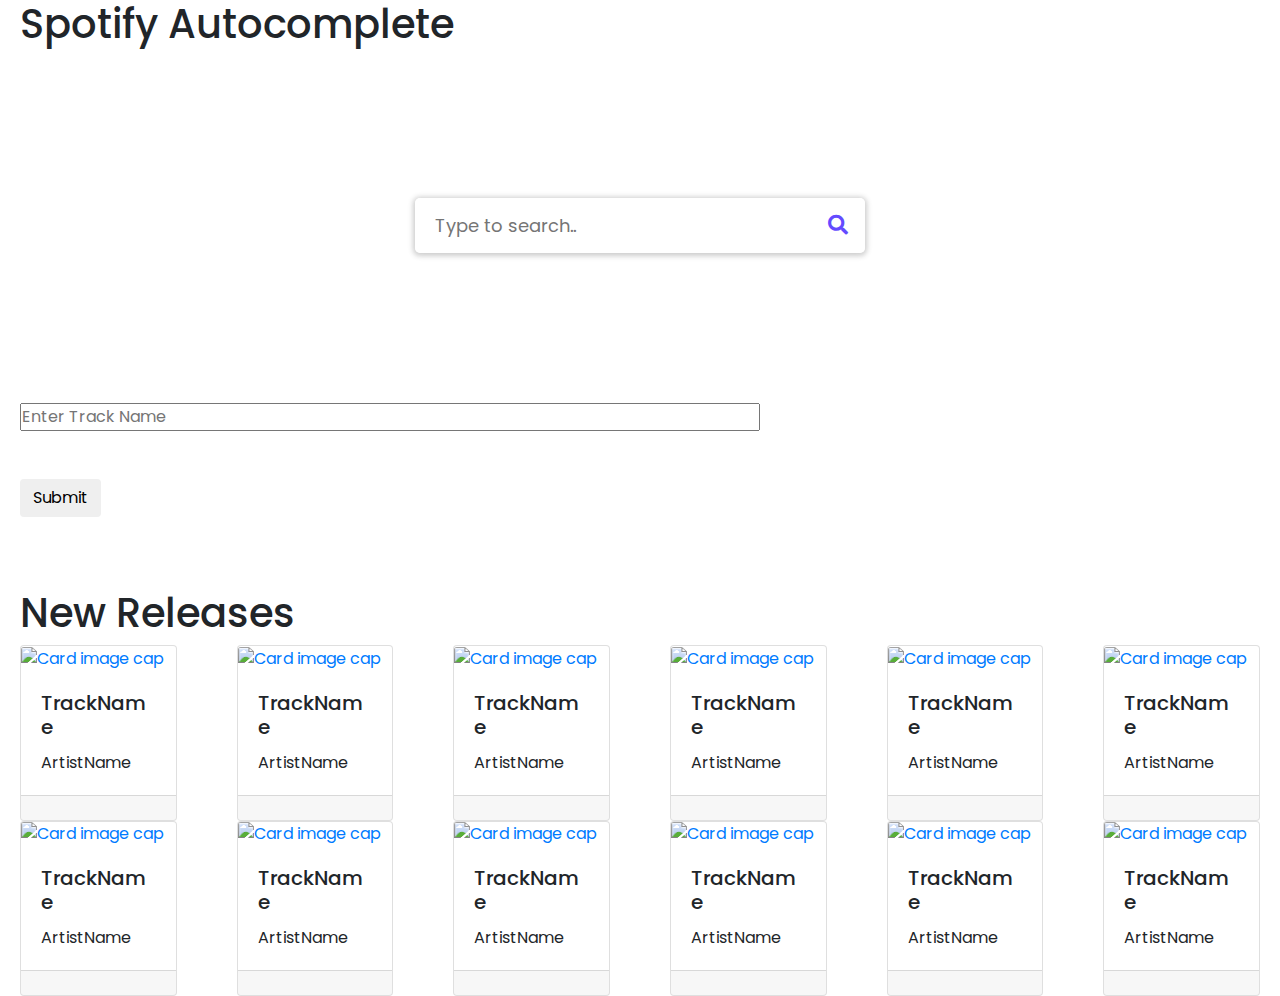
==== templates/index.html @ 2d45f822 "update" ====
<!DOCTYPE html>
<html>
    <head>
        <meta charset="utf-8">
        <meta http-equiv="X-UA-Compatible" content="IE=edge">
        <title>Spotify Autocomplete</title>
        <meta name="description" content="ie=edge">
        <meta name="viewport" content="width=device-width, initial-scale=1">
        <link rel="stylesheet" href="https://cdnjs.cloudflare.com/ajax/libs/font-awesome/5.15.3/css/all.min.css"/>
        <link rel="stylesheet" href="../static/css/style.css">
        <link rel="stylesheet" href="https://cdn.jsdelivr.net/npm/bootstrap@4.0.0/dist/css/bootstrap.min.css" integrity="sha384-Gn5384xqQ1aoWXA+058RXPxPg6fy4IWvTNh0E263XmFcJlSAwiGgFAW/dAiS6JXm" crossorigin="anonymous">
    </head>
    <body onload="onPageLoad()">
        <header>
            <h1>Spotify Autocomplete</h1>
        </header>
       
        <!-- ------------------------------------------------------------------------------------------------ -->

        <div class="wrapper">
          <div class="search-input">
            <a href="" target="_blank" hidden></a>
            <input type="text" placeholder="Type to search..">
            <div class="autocom-box">
              <!-- here list are inserted from javascript -->
            </div>
            <div class="icon"><i class="fas fa-search"></i></div>
          </div>
        </div>

        <!-- ------------------------------------------------------------------------------------------------ -->

        <div>
          <form action="/audio" method="POST">
          <input name="inputTrack" id="inputTrack" autoComplete="off" list="suggestions" placeholder="Enter Track Name" size="50"/> 
          <datalist id="suggestions">
              <option></option>
              <option></option>
              <option></option>
              <option></option>
              <option></option>
              <option></option>
          </datalist>
          <br><br><br>
          <input type="hidden" name="hoo" value="" id="hoo" />
          <input class="btn" type="submit" value="Submit">
          </form>
      </div>

      <br><br><br>

        <!-- ------------------------------------------------------------------------------------------------ -->
        <section id="new_release">
            <div class="heading">
                <h1 >New Releases</h1>
            </div>
            
        <div class="card-deck">
            <div class="row">
              
               <!-- card 0 -->
            <div class="col-12 col-md-6 col-lg-2" id="card0">
              <div class="card">
                <a href="">
                <img class="card-img-top" src="..." alt="Card image cap">
              </a>
                <div class="card-body">
                  <h5 class="card-title">TrackName</h5>
                  <p class="card-text">ArtistName</p>
                </div>
                <div class="card-footer">
                  <small class="text-muted"></small>
                </div>
                </div>
              </div>
                <!-- card 1 -->
            <div class="col-12 col-md-6 col-lg-2" id="card1">
            <div class="card">
              <a href="">
              <img class="card-img-top" src="..." alt="Card image cap">
            </a>
              <div class="card-body">
                <h5 class="card-title">TrackName</h5>
                <p class="card-text">ArtistName</p>
              </div>
              <div class="card-footer">
                <small class="text-muted"></small>
              </div>
              </div>
            </div>
                <!-- card 2 -->
                <div class="col-12 col-md-6 col-lg-2" id="card2">
                  <div class="card">
                    <a href="">
                    <img class="card-img-top" src="..." alt="Card image cap">
                  </a>
                    <div class="card-body">
                      <h5 class="card-title">TrackName</h5>
                      <p class="card-text">ArtistName</p>
                    </div>
                    <div class="card-footer">
                      <small class="text-muted"></small>
                    </div>
                    </div>
                  </div>
            <!-- card 3 -->
            <div class="col-12 col-md-6 col-lg-2" id="card3">
              <div class="card">
                <a href="">
                <img class="card-img-top" src="..." alt="Card image cap">
              </a>
                <div class="card-body">
                  <h5 class="card-title">TrackName</h5>
                  <p class="card-text">ArtistName</p>
                </div>
                <div class="card-footer">
                  <small class="text-muted"></small>
                </div>
                </div>
              </div>     
            <!-- card 4 -->
            <div class="col-12 col-md-6 col-lg-2" id="card4">
              <div class="card">
                <a href="">
                <img class="card-img-top" src="..." alt="Card image cap">
              </a>
                <div class="card-body">
                  <h5 class="card-title">TrackName</h5>
                  <p class="card-text">ArtistName</p>
                </div>
                <div class="card-footer">
                  <small class="text-muted"></small>
                </div>
                </div>
              </div>    
            <!-- card 5 -->
            <div class="col-12 col-md-6 col-lg-2" id="card5">
              <div class="card">
                <a href="">
                <img class="card-img-top" src="..." alt="Card image cap">
              </a>
                <div class="card-body">
                  <h5 class="card-title">TrackName</h5>
                  <p class="card-text">ArtistName</p>
                </div>
                <div class="card-footer">
                  <small class="text-muted"></small>
                </div>
                </div>
              </div>   
              <!-- card 6 -->
            <div class="col-12 col-md-6 col-lg-2" id="card6">
              <div class="card">
                <a href="">
                <img class="card-img-top" src="..." alt="Card image cap">
              </a>
                <div class="card-body">
                  <h5 class="card-title">TrackName</h5>
                  <p class="card-text">ArtistName</p>
                </div>
                <div class="card-footer">
                  <small class="text-muted"></small>
                </div>
                </div>
              </div> 
              <!-- card 7 -->
            <div class="col-12 col-md-6 col-lg-2" id="card7">
              <div class="card">
                <a href="">
                <img class="card-img-top" src="..." alt="Card image cap">
              </a>
                <div class="card-body">
                  <h5 class="card-title">TrackName</h5>
                  <p class="card-text">ArtistName</p>
                </div>
                <div class="card-footer">
                  <small class="text-muted"></small>
                </div>
                </div>
              </div> 
              <!-- card 8 -->
            <div class="col-12 col-md-6 col-lg-2" id="card8">
              <div class="card">
                <a href="">
                <img class="card-img-top" src="..." alt="Card image cap">
              </a>
                <div class="card-body">
                  <h5 class="card-title">TrackName</h5>
                  <p class="card-text">ArtistName</p>
                </div>
                <div class="card-footer">
                  <small class="text-muted"></small>
                </div>
                </div>
              </div> 
              <!-- card 9 -->
            <div class="col-12 col-md-6 col-lg-2" id="card9">
              <div class="card">
                <a href="">
                <img class="card-img-top" src="..." alt="Card image cap">
              </a>
                <div class="card-body">
                  <h5 class="card-title">TrackName</h5>
                  <p class="card-text">ArtistName</p>
                </div>
                <div class="card-footer">
                  <small class="text-muted"></small>
                </div>
                </div>
              </div> 
              <!-- card 10 -->
            <div class="col-12 col-md-6 col-lg-2" id="card10">
              <div class="card">
                <a href="">
                <img class="card-img-top" src="..." alt="Card image cap">
              </a>
                <div class="card-body">
                  <h5 class="card-title">TrackName</h5>
                  <p class="card-text">ArtistName</p>
                </div>
                <div class="card-footer">
                  <small class="text-muted"></small>
                </div>
                </div>
              </div> 
              <!-- card 11 -->
            <div class="col-12 col-md-6 col-lg-2" id="card11">
              <div class="card">
                <a href="">
                <img class="card-img-top" src="..." alt="Card image cap">
              </a>
                <div class="card-body">
                  <h5 class="card-title">TrackName</h5>
                  <p class="card-text">ArtistName</p>
                </div>
                <div class="card-footer">
                  <small class="text-muted"></small>
                </div>
                </div>
              </div> 
          
              </div>
          </div>
        </section>

        

        <script src="../static/js/app.js"></script>
        <script src="../static/js/new.js"></script>
        <script src="../static/js/suggestions.js"></script>
        <script src="../static/js/search.js"></script>
        
    </body>
</html>
---- static/css/style.css ----
/* body{
    overflow-x: hidden;
}
h1 {
    text-align: center;
}

h3 {
    text-align: center;
}

p {
    text-align: center;
}

div {
    text-align: center;
}

section {
    text-align: center;
} */

@import url('https://fonts.googleapis.com/css2?family=Poppins:wght@200;300;400;500;600;700&display=swap');
*{
  margin: 0;
  padding: 0;
  box-sizing: border-box;
  font-family: 'Poppins', sans-serif;
}

body{
  background: #644bff;
  padding: 0 20px;
}

::selection{
  color: #fff;
  background: #664AFF;
}

.wrapper{
  max-width: 450px;
  margin: 150px auto;
}

.wrapper .search-input{
  background: #fff;
  width: 100%;
  border-radius: 5px;
  position: relative;
  box-shadow: 0px 1px 5px 3px rgba(0,0,0,0.12);
}

.search-input input{
  height: 55px;
  width: 100%;
  outline: none;
  border: none;
  border-radius: 5px;
  padding: 0 60px 0 20px;
  font-size: 18px;
  box-shadow: 0px 1px 5px rgba(0,0,0,0.1);
}

.search-input.active input{
  border-radius: 5px 5px 0 0;
}

.search-input .autocom-box{
  padding: 0;
  opacity: 0;
  pointer-events: none;
  max-height: 280px;
  overflow-y: auto;
}

.search-input.active .autocom-box{
  padding: 10px 8px;
  opacity: 1;
  pointer-events: auto;
}

.autocom-box li{
  list-style: none;
  padding: 8px 12px;
  display: none;
  width: 100%;
  cursor: default;
  border-radius: 3px;
}

.search-input.active .autocom-box li{
  display: block;
}
.autocom-box li:hover{
  background: #efefef;
}

.search-input .icon{
  position: absolute;
  right: 0px;
  top: 0px;
  height: 55px;
  width: 55px;
  text-align: center;
  line-height: 55px;
  font-size: 20px;
  color: #644bff;
  cursor: pointer;
}
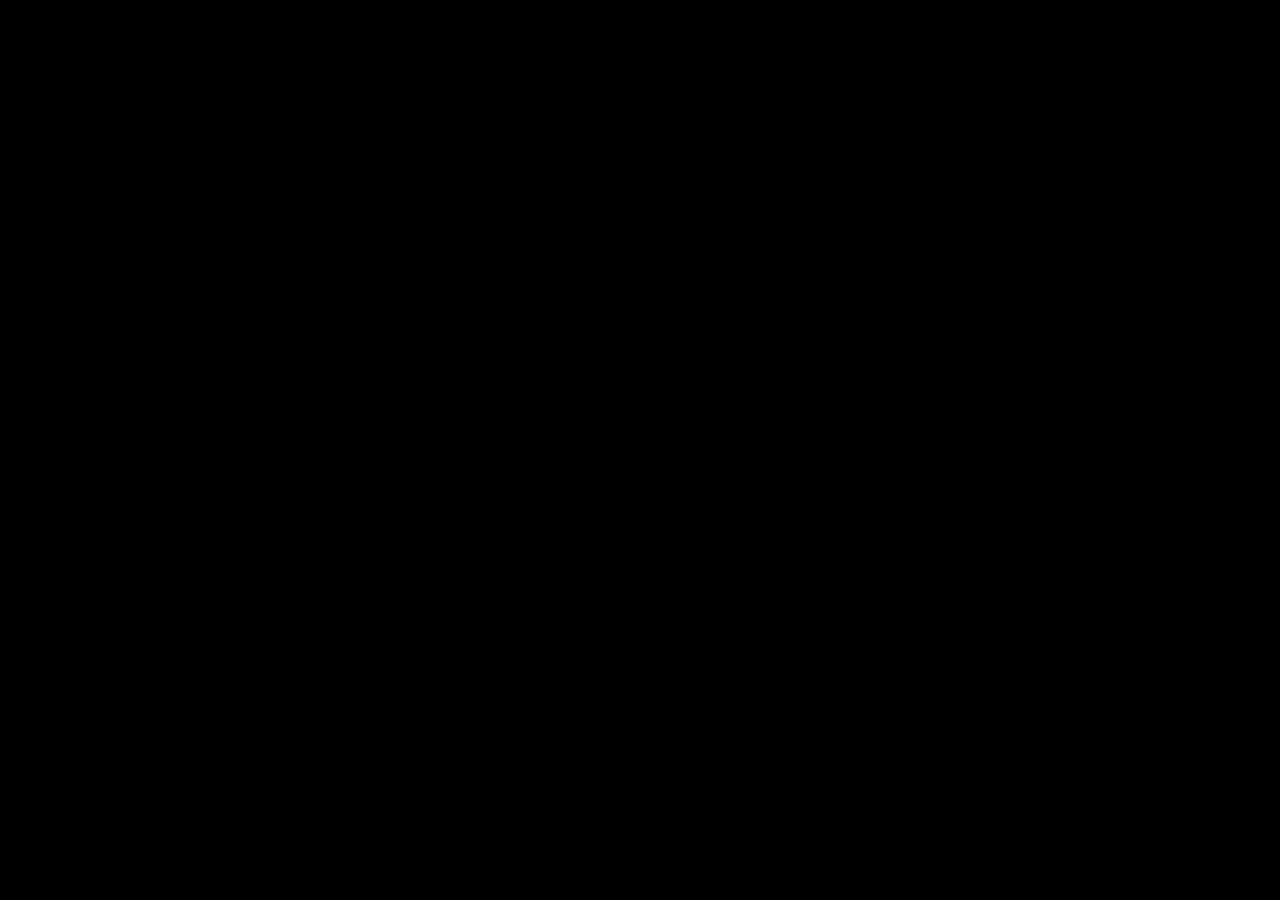
==== commit 0c0191c9: "update" ====
--- a/templates/index.html
+++ b/templates/index.html
@@ -8,248 +8,298 @@
         <meta name="viewport" content="width=device-width, initial-scale=1">
         <link rel="stylesheet" href="https://cdnjs.cloudflare.com/ajax/libs/font-awesome/5.15.3/css/all.min.css"/>
         <link rel="stylesheet" href="../static/css/style.css">
+        <link rel="stylesheet" href="../static/css/navbar.css">
         <link rel="stylesheet" href="https://cdn.jsdelivr.net/npm/bootstrap@4.0.0/dist/css/bootstrap.min.css" integrity="sha384-Gn5384xqQ1aoWXA+058RXPxPg6fy4IWvTNh0E263XmFcJlSAwiGgFAW/dAiS6JXm" crossorigin="anonymous">
     </head>
     <body onload="onPageLoad()">
+        <div class="splash">
+            <!-- <h1 class="fade-in">WAVEFORM</h1> -->
+        </div>
+        <!-- ------------------------------------------------------------------------------------------------ -->
+        <!-- <nav class="navbar navbar-expand-lg navbar-light bg-light">
+            <a class="navbar-brand" href="/">
+            <img src="../static/img/Daco_1145248.png" width="100" height="42" class="d-inline-block align-top" alt="">
+            WVFRM
+            </a>
+            <div class="collapse navbar-collapse" id="navbarTogglerDemo02">
+                <ul class="navbar-nav ml-auto">
+                    <li class="nav-item active">
+                        <a class="nav-link" href="http://127.0.0.1:5000/">Home <span class="sr-only">(current)</span></a>
+                    </li>
+                    <li class="nav-item">
+                      <a class="nav-link" href="http://127.0.0.1:5000/tryout">TryOut</a>
+                    </li>
+                    <li class="nav-item">
+                        <a class="nav-link" href="http://127.0.0.1:5000/about">About</a>
+                    </li>
+                    <li class="nav-item">
+                        <a class="nav-link" href="http://127.0.0.1:5000/contact">Contact</a>
+                    </li>
+                </ul>
+                <form class="form-inline my-2 my-lg-0">
+                    <input class="form-control mr-sm-2" type="search" placeholder="Search">
+                    <button class="btn btn-outline-success my-2 my-sm-0" type="submit">Search</button>
+                    </form> -->
+            <!-- </div>
+        </nav> --> 
+        <!-- ------------------------------------------------------------------------------------------------ -->
+        <nav class="navbar">
+            <div class="container">
+          
+              <div class="navbar-header">
+                <button class="navbar-toggler" data-toggle="open-navbar1">
+                  <span></span>
+                  <span></span>
+                  <span></span>
+                </button>
+                <a class="image"  href="#">
+                    <img src="../static/img/Daco_1145248.png" width="100" height="42" class="d-inline-block align-top" alt="">
+                    </a>
+                <a href="http://127.0.0.1:5000/">
+                  <h4>WV<span>FRM</span></h4>
+                </a>
+              </div>
+          
+              <div class="navbar-menu" id="open-navbar1">
+                <ul class="navbar-nav">
+                  <li class="active"><a href="http://127.0.0.1:5000/">Home</a></li>
+                  <li><a href="http://127.0.0.1:5000/about">About</a></li>
+                  <li><a href="http://127.0.0.1:5000/tryout">TryOut</a></li>
+                  <li><a href="http://127.0.0.1:5000/contact">Contact</a></li>
+                </ul>
+              </div>
+            </div>
+          </nav>
+        
         <header>
-            <h1>Spotify Autocomplete</h1>
+            <!-- <h1>Spotify Autocomplete</h1> -->
         </header>
-       
+        <div class="wrapper">
+            <div class="search-input">
+                <a href="" target="_blank" hidden></a>
+                <input type="text" placeholder="Type to search..">
+                <div class="autocom-box">
+                    <!-- here list are inserted from javascript -->
+                </div>
+                <div class="icon"><i class="fas fa-search"></i></div>
+            </div>
+        </div>
         <!-- ------------------------------------------------------------------------------------------------ -->
-
-        <div class="wrapper">
-          <div class="search-input">
-            <a href="" target="_blank" hidden></a>
-            <input type="text" placeholder="Type to search..">
-            <div class="autocom-box">
-              <!-- here list are inserted from javascript -->
-            </div>
-            <div class="icon"><i class="fas fa-search"></i></div>
-          </div>
-        </div>
-
-        <!-- ------------------------------------------------------------------------------------------------ -->
-
-        <div>
-          <form action="/audio" method="POST">
-          <input name="inputTrack" id="inputTrack" autoComplete="off" list="suggestions" placeholder="Enter Track Name" size="50"/> 
-          <datalist id="suggestions">
-              <option></option>
-              <option></option>
-              <option></option>
-              <option></option>
-              <option></option>
-              <option></option>
-          </datalist>
-          <br><br><br>
-          <input type="hidden" name="hoo" value="" id="hoo" />
-          <input class="btn" type="submit" value="Submit">
-          </form>
-      </div>
-
-      <br><br><br>
-
+        <!-- 
+            <div>
+              <form action="/audio" method="POST">
+              <input name="inputTrack" id="inputTrack" autoComplete="off" list="suggestions" placeholder="Enter Track Name" size="50"/> 
+              <datalist id="suggestions">
+                  <option></option>
+                  <option></option>
+                  <option></option>
+                  <option></option>
+                  <option></option>
+                  <option></option>
+              </datalist>
+              <br><br><br>
+              <input type="hidden" name="hoo" value="" id="hoo" />
+              <input class="btn" type="submit" value="Submit">
+              </form>
+            </div> -->
+        <br><br><br>
         <!-- ------------------------------------------------------------------------------------------------ -->
         <section id="new_release">
             <div class="heading">
                 <h1 >New Releases</h1>
             </div>
-            
-        <div class="card-deck">
-            <div class="row">
-              
-               <!-- card 0 -->
-            <div class="col-12 col-md-6 col-lg-2" id="card0">
-              <div class="card">
-                <a href="">
-                <img class="card-img-top" src="..." alt="Card image cap">
-              </a>
-                <div class="card-body">
-                  <h5 class="card-title">TrackName</h5>
-                  <p class="card-text">ArtistName</p>
+            <div class="card-deck">
+                <div class="row">
+                    <!-- card 0 -->
+                    <div class="col-12 col-md-6 col-lg-2" id="card0">
+                        <div class="card">
+                            <a href="">
+                            <img class="card-img-top" src="..." alt="Card image cap">
+                            </a>
+                            <div class="card-body">
+                                <h5 class="card-title">TrackName</h5>
+                                <p class="card-text">ArtistName</p>
+                            </div>
+                            <div class="card-footer">
+                                <small class="text-muted"></small>
+                            </div>
+                        </div>
+                    </div>
+                    <!-- card 1 -->
+                    <div class="col-12 col-md-6 col-lg-2" id="card1">
+                        <div class="card">
+                            <a href="">
+                            <img class="card-img-top" src="..." alt="Card image cap">
+                            </a>
+                            <div class="card-body">
+                                <h5 class="card-title">TrackName</h5>
+                                <p class="card-text">ArtistName</p>
+                            </div>
+                            <div class="card-footer">
+                                <small class="text-muted"></small>
+                            </div>
+                        </div>
+                    </div>
+                    <!-- card 2 -->
+                    <div class="col-12 col-md-6 col-lg-2" id="card2">
+                        <div class="card">
+                            <a href="">
+                            <img class="card-img-top" src="..." alt="Card image cap">
+                            </a>
+                            <div class="card-body">
+                                <h5 class="card-title">TrackName</h5>
+                                <p class="card-text">ArtistName</p>
+                            </div>
+                            <div class="card-footer">
+                                <small class="text-muted"></small>
+                            </div>
+                        </div>
+                    </div>
+                    <!-- card 3 -->
+                    <div class="col-12 col-md-6 col-lg-2" id="card3">
+                        <div class="card">
+                            <a href="">
+                            <img class="card-img-top" src="..." alt="Card image cap">
+                            </a>
+                            <div class="card-body">
+                                <h5 class="card-title">TrackName</h5>
+                                <p class="card-text">ArtistName</p>
+                            </div>
+                            <div class="card-footer">
+                                <small class="text-muted"></small>
+                            </div>
+                        </div>
+                    </div>
+                    <!-- card 4 -->
+                    <div class="col-12 col-md-6 col-lg-2" id="card4">
+                        <div class="card">
+                            <a href="">
+                            <img class="card-img-top" src="..." alt="Card image cap">
+                            </a>
+                            <div class="card-body">
+                                <h5 class="card-title">TrackName</h5>
+                                <p class="card-text">ArtistName</p>
+                            </div>
+                            <div class="card-footer">
+                                <small class="text-muted"></small>
+                            </div>
+                        </div>
+                    </div>
+                    <!-- card 5 -->
+                    <div class="col-12 col-md-6 col-lg-2" id="card5">
+                        <div class="card">
+                            <a href="">
+                            <img class="card-img-top" src="..." alt="Card image cap">
+                            </a>
+                            <div class="card-body">
+                                <h5 class="card-title">TrackName</h5>
+                                <p class="card-text">ArtistName</p>
+                            </div>
+                            <div class="card-footer">
+                                <small class="text-muted"></small>
+                            </div>
+                        </div>
+                    </div>
+                    <!-- card 6 -->
+                    <div class="col-12 col-md-6 col-lg-2" id="card6">
+                        <div class="card">
+                            <a href="">
+                            <img class="card-img-top" src="..." alt="Card image cap">
+                            </a>
+                            <div class="card-body">
+                                <h5 class="card-title">TrackName</h5>
+                                <p class="card-text">ArtistName</p>
+                            </div>
+                            <div class="card-footer">
+                                <small class="text-muted"></small>
+                            </div>
+                        </div>
+                    </div>
+                    <!-- card 7 -->
+                    <div class="col-12 col-md-6 col-lg-2" id="card7">
+                        <div class="card">
+                            <a href="">
+                            <img class="card-img-top" src="..." alt="Card image cap">
+                            </a>
+                            <div class="card-body">
+                                <h5 class="card-title">TrackName</h5>
+                                <p class="card-text">ArtistName</p>
+                            </div>
+                            <div class="card-footer">
+                                <small class="text-muted"></small>
+                            </div>
+                        </div>
+                    </div>
+                    <!-- card 8 -->
+                    <div class="col-12 col-md-6 col-lg-2" id="card8">
+                        <div class="card">
+                            <a href="">
+                            <img class="card-img-top" src="..." alt="Card image cap">
+                            </a>
+                            <div class="card-body">
+                                <h5 class="card-title">TrackName</h5>
+                                <p class="card-text">ArtistName</p>
+                            </div>
+                            <div class="card-footer">
+                                <small class="text-muted"></small>
+                            </div>
+                        </div>
+                    </div>
+                    <!-- card 9 -->
+                    <div class="col-12 col-md-6 col-lg-2" id="card9">
+                        <div class="card">
+                            <a href="">
+                            <img class="card-img-top" src="..." alt="Card image cap">
+                            </a>
+                            <div class="card-body">
+                                <h5 class="card-title">TrackName</h5>
+                                <p class="card-text">ArtistName</p>
+                            </div>
+                            <div class="card-footer">
+                                <small class="text-muted"></small>
+                            </div>
+                        </div>
+                    </div>
+                    <!-- card 10 -->
+                    <div class="col-12 col-md-6 col-lg-2" id="card10">
+                        <div class="card">
+                            <a href="">
+                            <img class="card-img-top" src="..." alt="Card image cap">
+                            </a>
+                            <div class="card-body">
+                                <h5 class="card-title">TrackName</h5>
+                                <p class="card-text">ArtistName</p>
+                            </div>
+                            <div class="card-footer">
+                                <small class="text-muted"></small>
+                            </div>
+                        </div>
+                    </div>
+                    <!-- card 11 -->
+                    <div class="col-12 col-md-6 col-lg-2" id="card11">
+                        <div class="card">
+                            <a href="">
+                            <img class="card-img-top" src="..." alt="Card image cap">
+                            </a>
+                            <div class="card-body">
+                                <h5 class="card-title">TrackName</h5>
+                                <p class="card-text">ArtistName</p>
+                            </div>
+                            <div class="card-footer">
+                                <small class="text-muted"></small>
+                            </div>
+                        </div>
+                    </div>
                 </div>
-                <div class="card-footer">
-                  <small class="text-muted"></small>
-                </div>
-                </div>
-              </div>
-                <!-- card 1 -->
-            <div class="col-12 col-md-6 col-lg-2" id="card1">
-            <div class="card">
-              <a href="">
-              <img class="card-img-top" src="..." alt="Card image cap">
-            </a>
-              <div class="card-body">
-                <h5 class="card-title">TrackName</h5>
-                <p class="card-text">ArtistName</p>
-              </div>
-              <div class="card-footer">
-                <small class="text-muted"></small>
-              </div>
-              </div>
             </div>
-                <!-- card 2 -->
-                <div class="col-12 col-md-6 col-lg-2" id="card2">
-                  <div class="card">
-                    <a href="">
-                    <img class="card-img-top" src="..." alt="Card image cap">
-                  </a>
-                    <div class="card-body">
-                      <h5 class="card-title">TrackName</h5>
-                      <p class="card-text">ArtistName</p>
-                    </div>
-                    <div class="card-footer">
-                      <small class="text-muted"></small>
-                    </div>
-                    </div>
-                  </div>
-            <!-- card 3 -->
-            <div class="col-12 col-md-6 col-lg-2" id="card3">
-              <div class="card">
-                <a href="">
-                <img class="card-img-top" src="..." alt="Card image cap">
-              </a>
-                <div class="card-body">
-                  <h5 class="card-title">TrackName</h5>
-                  <p class="card-text">ArtistName</p>
-                </div>
-                <div class="card-footer">
-                  <small class="text-muted"></small>
-                </div>
-                </div>
-              </div>     
-            <!-- card 4 -->
-            <div class="col-12 col-md-6 col-lg-2" id="card4">
-              <div class="card">
-                <a href="">
-                <img class="card-img-top" src="..." alt="Card image cap">
-              </a>
-                <div class="card-body">
-                  <h5 class="card-title">TrackName</h5>
-                  <p class="card-text">ArtistName</p>
-                </div>
-                <div class="card-footer">
-                  <small class="text-muted"></small>
-                </div>
-                </div>
-              </div>    
-            <!-- card 5 -->
-            <div class="col-12 col-md-6 col-lg-2" id="card5">
-              <div class="card">
-                <a href="">
-                <img class="card-img-top" src="..." alt="Card image cap">
-              </a>
-                <div class="card-body">
-                  <h5 class="card-title">TrackName</h5>
-                  <p class="card-text">ArtistName</p>
-                </div>
-                <div class="card-footer">
-                  <small class="text-muted"></small>
-                </div>
-                </div>
-              </div>   
-              <!-- card 6 -->
-            <div class="col-12 col-md-6 col-lg-2" id="card6">
-              <div class="card">
-                <a href="">
-                <img class="card-img-top" src="..." alt="Card image cap">
-              </a>
-                <div class="card-body">
-                  <h5 class="card-title">TrackName</h5>
-                  <p class="card-text">ArtistName</p>
-                </div>
-                <div class="card-footer">
-                  <small class="text-muted"></small>
-                </div>
-                </div>
-              </div> 
-              <!-- card 7 -->
-            <div class="col-12 col-md-6 col-lg-2" id="card7">
-              <div class="card">
-                <a href="">
-                <img class="card-img-top" src="..." alt="Card image cap">
-              </a>
-                <div class="card-body">
-                  <h5 class="card-title">TrackName</h5>
-                  <p class="card-text">ArtistName</p>
-                </div>
-                <div class="card-footer">
-                  <small class="text-muted"></small>
-                </div>
-                </div>
-              </div> 
-              <!-- card 8 -->
-            <div class="col-12 col-md-6 col-lg-2" id="card8">
-              <div class="card">
-                <a href="">
-                <img class="card-img-top" src="..." alt="Card image cap">
-              </a>
-                <div class="card-body">
-                  <h5 class="card-title">TrackName</h5>
-                  <p class="card-text">ArtistName</p>
-                </div>
-                <div class="card-footer">
-                  <small class="text-muted"></small>
-                </div>
-                </div>
-              </div> 
-              <!-- card 9 -->
-            <div class="col-12 col-md-6 col-lg-2" id="card9">
-              <div class="card">
-                <a href="">
-                <img class="card-img-top" src="..." alt="Card image cap">
-              </a>
-                <div class="card-body">
-                  <h5 class="card-title">TrackName</h5>
-                  <p class="card-text">ArtistName</p>
-                </div>
-                <div class="card-footer">
-                  <small class="text-muted"></small>
-                </div>
-                </div>
-              </div> 
-              <!-- card 10 -->
-            <div class="col-12 col-md-6 col-lg-2" id="card10">
-              <div class="card">
-                <a href="">
-                <img class="card-img-top" src="..." alt="Card image cap">
-              </a>
-                <div class="card-body">
-                  <h5 class="card-title">TrackName</h5>
-                  <p class="card-text">ArtistName</p>
-                </div>
-                <div class="card-footer">
-                  <small class="text-muted"></small>
-                </div>
-                </div>
-              </div> 
-              <!-- card 11 -->
-            <div class="col-12 col-md-6 col-lg-2" id="card11">
-              <div class="card">
-                <a href="">
-                <img class="card-img-top" src="..." alt="Card image cap">
-              </a>
-                <div class="card-body">
-                  <h5 class="card-title">TrackName</h5>
-                  <p class="card-text">ArtistName</p>
-                </div>
-                <div class="card-footer">
-                  <small class="text-muted"></small>
-                </div>
-                </div>
-              </div> 
-          
-              </div>
-          </div>
         </section>
-
-        
-
+        <!-- --------------------------------------------------------------------------------------------- -->
         <script src="../static/js/app.js"></script>
         <script src="../static/js/new.js"></script>
-        <script src="../static/js/suggestions.js"></script>
         <script src="../static/js/search.js"></script>
-        
+        <script src="../static/js/navbar.js"></script>
+        <script src="https://code.jquery.com/jquery-3.2.1.slim.min.js" integrity="sha384-KJ3o2DKtIkvYIK3UENzmM7KCkRr/rE9/Qpg6aAZGJwFDMVNA/GpGFF93hXpG5KkN" crossorigin="anonymous"></script>
+        <script src="https://cdn.jsdelivr.net/npm/popper.js@1.12.9/dist/umd/popper.min.js" integrity="sha384-ApNbgh9B+Y1QKtv3Rn7W3mgPxhU9K/ScQsAP7hUibX39j7fakFPskvXusvfa0b4Q" crossorigin="anonymous"></script>
+        <script src="https://cdn.jsdelivr.net/npm/bootstrap@4.0.0/dist/js/bootstrap.min.js" integrity="sha384-JZR6Spejh4U02d8jOt6vLEHfe/JQGiRRSQQxSfFWpi1MquVdAyjUar5+76PVCmYl" crossorigin="anonymous"></script>
     </body>
-</html>
-        +</html>--- a/static/css/style.css
+++ b/static/css/style.css
@@ -21,6 +21,8 @@
     text-align: center;
 } */
 
+
+
 @import url('https://fonts.googleapis.com/css2?family=Poppins:wght@200;300;400;500;600;700&display=swap');
 *{
   margin: 0;
@@ -29,7 +31,7 @@
   font-family: 'Poppins', sans-serif;
 }
 
-body{
+/* body{
   background: #644bff;
   padding: 0 20px;
 }
@@ -37,7 +39,7 @@
 ::selection{
   color: #fff;
   background: #664AFF;
-}
+} */
 
 .wrapper{
   max-width: 450px;
@@ -110,3 +112,54 @@
   cursor: pointer;
 }
 
+body{
+  margin:0%;
+  padding: 0%;
+  overflow-x: hidden;
+}
+.splash
+{
+  position: fixed;
+  top:0;
+  left:0;
+  width: 100%;
+  height:100vh;
+  background: black;
+  color: azure;
+  z-index: 200;
+  text-align: center;
+  line-height: 90vh;
+}
+.splash.display-none
+{
+position: fixed;
+opacity:0;
+top:0;
+left: 0;
+width: 100%;
+height: 100vh;
+background: black;
+z-index: -10;
+color: white;
+text-align: center;
+line-height:90vh;
+}
+
+@keyframes fadeIn {
+  to
+  {
+      opacity: 1;
+  }
+  
+}
+.fade-in
+{
+  opacity: 0;
+  animation: fadeIn 2s ease-in forwards;
+}
+
+.fade-out
+{
+  opacity: 0;
+  animation: fadeOut 2s;
+}
--- a/static/css/navbar.css
+++ b/static/css/navbar.css
@@ -0,0 +1,216 @@
+* {
+    box-sizing: border-box;
+    padding: 0;
+    margin: 0;
+  }
+  
+  body {
+    font-family: "Roboto", sans-serif;
+    font-size: 0.925rem;
+  }
+  
+  a {
+    text-decoration: none;
+  }
+  
+  .container {
+    width: 1170px;
+    position: relative;
+    margin-left: auto;
+    margin-right: auto;
+    padding-left: 15px;
+    padding-right: 15px;
+  }
+  
+  .navbar,
+  .navbar > .container {
+    width: 100%;
+    display: flex;
+    flex-wrap: wrap;
+    align-items: center;
+    justify-content: space-between;
+  }
+  @media (max-width: 768px) {
+    .navbar,
+  .navbar > .container {
+      display: block;
+    }
+  }
+  
+  .navbar {
+    box-shadow: 0 1px 2px 0 rgba(0, 0, 0, 0.05);
+    background-color: #fff;
+    padding: 1rem 1.15rem;
+    border-bottom: 1px solid #eceef3;
+    /*
+    |-----------------------------------
+    | Start navbar logo or brand etc..
+    |-----------------------------------
+    */
+    /*
+    |-----------------------------------
+    | Start navbar menu
+    |-----------------------------------
+    */
+  }
+  @media (min-width: 576px) {
+    .navbar .container {
+      max-width: 540px;
+    }
+  }
+  @media (min-width: 768px) {
+    .navbar .container {
+      max-width: 720px;
+    }
+  }
+  @media (min-width: 992px) {
+    .navbar .container {
+      max-width: 960px;
+    }
+  }
+  @media (min-width: 1200px) {
+    .navbar .container {
+      max-width: 1140px;
+    }
+  }
+  .navbar .navbar-header {
+    display: flex;
+    align-items: center;
+  }
+  @media (max-width: 768px) {
+    .navbar .navbar-header {
+      width: 100%;
+      display: flex;
+      align-items: center;
+      justify-content: space-between;
+      flex-direction: row-reverse;
+    }
+  }
+  .navbar .navbar-header .navbar-toggler {
+    cursor: pointer;
+    border: none;
+    display: none;
+    outline: none;
+  }
+  @media (max-width: 768px) {
+    .navbar .navbar-header .navbar-toggler {
+      display: block;
+    }
+  }
+  .navbar .navbar-header .navbar-toggler span {
+    height: 2px;
+    width: 22px;
+    background-color: #929aad;
+    display: block;
+  }
+  .navbar .navbar-header .navbar-toggler span:not(:last-child) {
+    margin-bottom: 0.2rem;
+  }
+  .navbar .navbar-header > a {
+    font-weight: 500;
+    color: #3c4250;
+  }
+  .navbar .navbar-menu {
+    display: flex;
+    align-items: center;
+    flex-basis: auto;
+    flex-grow: 1;
+  }
+  @media (max-width: 768px) {
+    .navbar .navbar-menu {
+      display: none;
+      text-align: center;
+    }
+  }
+  .navbar .navbar-menu .navbar-nav {
+    margin-left: auto;
+    flex-direction: row;
+    display: flex;
+    padding-left: 0;
+    margin-bottom: 0;
+    list-style: none;
+  }
+  @media (max-width: 768px) {
+    .navbar .navbar-menu .navbar-nav {
+      width: 100%;
+      display: block;
+      border-top: 1px solid #EEE;
+      margin-top: 1rem;
+    }
+  }
+  .navbar .navbar-menu .navbar-nav > li > a {
+    color: #3c4250;
+    text-decoration: none;
+    display: inline-block;
+    padding: 0.5rem 1rem;
+  }
+  .navbar .navbar-menu .navbar-nav > li > a:hover {
+    color: #66f;
+  }
+  @media (max-width: 768px) {
+    .navbar .navbar-menu .navbar-nav > li > a {
+      border-bottom: 1px solid #eceef3;
+    }
+  }
+  .navbar .navbar-menu .navbar-nav > li.active a {
+    color: #66f;
+  }
+  .navbar .navbar-menu .navbar-nav .navbar-dropdown .dropdown {
+    list-style: none;
+    position: absolute;
+    top: 150%;
+    left: 0;
+    background-color: #fff;
+    padding-top: 0.5rem;
+    padding-bottom: 0.5rem;
+    min-width: 160px;
+    width: auto;
+    white-space: nowrap;
+    box-shadow: 0 0.5rem 1rem rgba(0, 0, 0, 0.1);
+    z-index: 99999;
+    border-radius: 0.75rem;
+    display: none;
+  }
+  @media (max-width: 768px) {
+    .navbar .navbar-menu .navbar-nav .navbar-dropdown .dropdown {
+      position: relative;
+      box-shadow: none;
+    }
+  }
+  .navbar .navbar-menu .navbar-nav .navbar-dropdown .dropdown li a {
+    color: #3c4250;
+    padding: 0.25rem 1rem;
+    display: block;
+  }
+  .navbar .navbar-menu .navbar-nav .navbar-dropdown .dropdown.show {
+    display: block !important;
+  }
+  .navbar .navbar-menu .navbar-nav .dropdown > .separator {
+    height: 1px;
+    width: 100%;
+    margin-top: 9px;
+    margin-bottom: 9px;
+    background-color: #eceef3;
+  }
+  .navbar .navbar-dropdown {
+    position: relative;
+  }
+  
+  .navbar .navbar-header > a span {
+    color: #66f;
+  }
+  
+  .navbar .navbar-header h4 {
+    font-weight: 500;
+    font-size: 1.25rem;
+  }
+  @media (max-width: 768px) {
+    .navbar .navbar-header h4 {
+      font-size: 1.05rem;
+    }
+  }/*# sourceMappingURL=main.css.map */
+
+  .image
+  {
+    margin-right: 1rem;
+  }